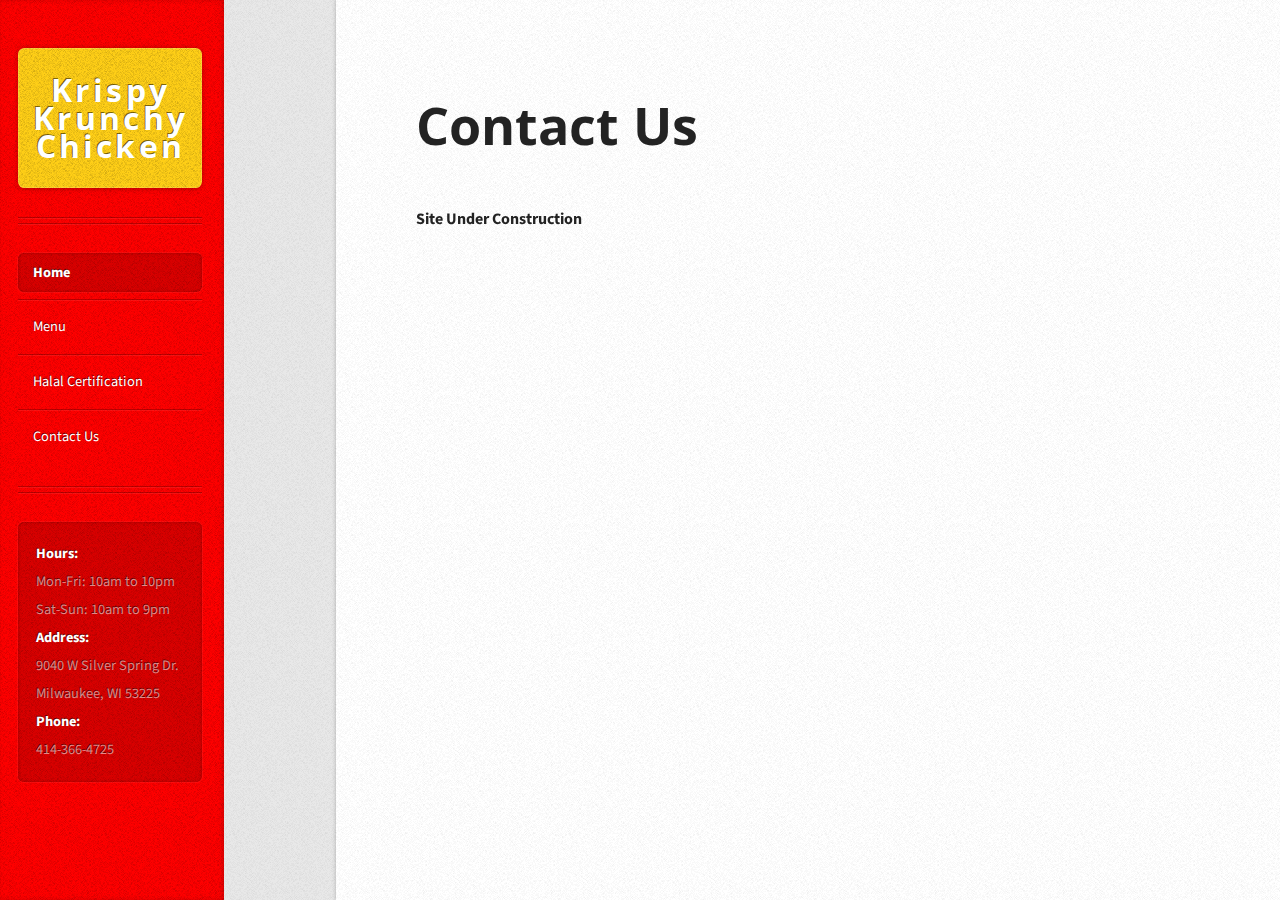
==== contact_us.html @ 3cd172ed "initial commit" ====
<!DOCTYPE HTML>
<!--
	Striped by HTML5 UP
	html5up.net | @n33co
	Free for personal and commercial use under the CCA 3.0 license (html5up.net/license)
-->
<html>
	<head>
		<title>Contact Us - Krispy Krunchy Chicken</title>
		<meta http-equiv="content-type" content="text/html; charset=utf-8" />
		<meta name="description" content="" />
		<meta name="keywords" content="" />
		<!--[if lte IE 8]><script src="css/ie/html5shiv.js"></script><![endif]-->
		<script src="js/jquery.min.js"></script>
		<script src="js/skel.min.js"></script>
		<script src="js/skel-layers.min.js"></script>
		<script src="js/init.js"></script>
		<noscript>
			<link rel="stylesheet" href="css/skel.css" />
			<link rel="stylesheet" href="css/style.css" />
			<link rel="stylesheet" href="css/style-desktop.css" />
			<link rel="stylesheet" href="css/style-wide.css" />
		</noscript>
		<!--[if lte IE 8]><link rel="stylesheet" href="css/ie/v8.css" /><![endif]-->
	</head>
	<!--
		Note: Set the body element's class to "left-sidebar" to position the sidebar on the left.
		Set it to "right-sidebar" to, you guessed it, position it on the right.
	-->
	<body class="left-sidebar">

		<!-- Wrapper -->
			<div id="wrapper">

				<!-- Content -->
					<div id="content">
						<div class="inner">
					
							<!-- Post -->
								<article class="box post post-excerpt">
									<header>
										<!--
											Note: Titles and subtitles will wrap automatically when necessary, so don't worry
											if they get too long. You can also remove the <p> entirely if you don't
											need a subtitle.
										-->
										<h2><a href="#">Contact Us</a></h2>
									</header>
									<!-- <a href="#" class="image featured"><img src="images/pic01.jpg" alt="" /></a> -->

									<p>
										<strong>Site Under Construction</strong>
								</article>
						</div>
					</div>

				<!-- Sidebar -->
					<div id="sidebar">
					
						<!-- Logo -->
							<h1 id="logo"><a href="#">Krispy Krunchy Chicken</a></h1>
					
						<!-- Nav -->
							<nav id="nav">
								<ul>
									<li class="current"><a href="index.html">Home</a></li>
									<li><a href="menu.html">Menu</a></li>
									<li><a href="halal_certification.html">Halal Certification</a></li>
									<li><a href="contact_us.html">Contact Us</a></li>
								</ul>
							</nav>
					
						<!-- Text -->
							<section class="box text-style1">
								<div class="inner">
									<p>
										<strong>Hours:</strong> <br>Mon-Fri: 10am to 10pm <br>Sat-Sun: 10am to 9pm <br>
										<strong>Address:</strong> <br>9040 W Silver Spring Dr.<br>Milwaukee, WI 53225
										<strong>Phone:</strong> <br>414-366-4725

									</p>
								</div>
							</section>

					</div>

			</div>

	</body>
</html>
---- css/skel.css ----
/* Resets (http://meyerweb.com/eric/tools/css/reset/ | v2.0 | 20110126 | License: none (public domain)) */

	html,body,div,span,applet,object,iframe,h1,h2,h3,h4,h5,h6,p,blockquote,pre,a,abbr,acronym,address,big,cite,code,del,dfn,em,img,ins,kbd,q,s,samp,small,strike,strong,sub,sup,tt,var,b,u,i,center,dl,dt,dd,ol,ul,li,fieldset,form,label,legend,table,caption,tbody,tfoot,thead,tr,th,td,article,aside,canvas,details,embed,figure,figcaption,footer,header,hgroup,menu,nav,output,ruby,section,summary,time,mark,audio,video{margin:0;padding:0;border:0;font-size:100%;font:inherit;vertical-align:baseline;}article,aside,details,figcaption,figure,footer,header,hgroup,menu,nav,section{display:block;}body{line-height:1;}ol,ul{list-style:none;}blockquote,q{quotes:none;}blockquote:before,blockquote:after,q:before,q:after{content:'';content:none;}table{border-collapse:collapse;border-spacing:0;}body{-webkit-text-size-adjust:none}

/* Box Model */

	*, *:before, *:after {
		-moz-box-sizing: border-box;
		-webkit-box-sizing: border-box;
		box-sizing: border-box;
	}

/* Container */

	.container {
		margin-left: auto;
		margin-right: auto;
		
		/* width: (containers) */
		width: 1200px;
	}

	/* Modifiers */

		/* 125% */
			.container.\31 25\25 {
				width: 100%;
				
				/* max-width: (containers * 1.25) */
				max-width: 1500px;

				/* min-width: (containers) */
				min-width: 1200px;
			}

		/* 75% */
			.container.\37 5\25 {
				
				/* width: (containers * 0.75) */
				width: 900px;

			}

		/* 50% */
			.container.\35 0\25 {
				
				/* width: (containers * 0.50) */
				width: 600px;

			}

		/* 25% */
			.container.\32 5\25 {
				
				/* width: (containers * 0.25) */
				width: 300px;

			}

/* Grid */

	.row {
		border-bottom: solid 1px transparent;
	}

	.row > * {
		float: left;
	}
	
	.row:after, .row:before {
		content: '';
		display: block;
		clear: both;
		height: 0;
	}
	
	.row.uniform > * > :first-child {
		margin-top: 0;
	}
	
	.row.uniform > * > :last-child {
		margin-bottom: 0;
	}

	/* Gutters */

		/* Normal */
		
			.row > * {
				/* padding: (gutters.horizontal) 0 0 (gutters.vertical) */
				padding: 40px 0 0 40px;
			}

			.row {
				/* margin: -(gutters.horizontal) 0 -1px -(gutters.vertical) */
				margin: -40px 0 -1px -40px;
			}
			
			.row.uniform > * {
				/* padding: (gutters.vertical) 0 0 (gutters.vertical) */
				padding: 40px 0 0 40px;
			}

			.row.uniform {
				/* margin: -(gutters.vertical) 0 -1px -(gutters.vertical) */
				margin: -40px 0 -1px -40px;
			}
			
		/* 200% */
		
			.row.\32 00\25 > * {
				/* padding: (gutters.horizontal) 0 0 (gutters.vertical) */
				padding: 80px 0 0 80px;
			}

			.row.\32 00\25 {
				/* margin: -(gutters.horizontal) 0 -1px -(gutters.vertical) */
				margin: -80px 0 -1px -80px;
			}

			.row.uniform.\32 00\25 > * {
				/* padding: (gutters.vertical) 0 0 (gutters.vertical) */
				padding: 80px 0 0 80px;
			}

			.row.uniform.\32 00\25 {
				/* margin: -(gutters.vertical) 0 -1px -(gutters.vertical) */
				margin: -80px 0 -1px -80px;
			}

		/* 150% */
		
			.row.\31 50\25 > * {
				/* padding: (gutters.horizontal) 0 0 (gutters.vertical) */
				padding: 60px 0 0 60px;
			}

			.row.\31 50\25 {
				/* margin: -(gutters.horizontal) 0 -1px -(gutters.vertical) */
				margin: -60px 0 -1px -60px;
			}

			.row.uniform.\31 50\25 > * {
				/* padding: (gutters.vertical) 0 0 (gutters.vertical) */
				padding: 60px 0 0 60px;
			}

			.row.uniform.\31 50\25 {
				/* margin: -(gutters.vertical) 0 -1px -(gutters.vertical) */
				margin: -60px 0 -1px -60px;
			}

		/* 50% */
		
			.row.\35 0\25 > * {
				/* padding: (gutters.horizontal) 0 0 (gutters.vertical) */
				padding: 20px 0 0 20px;
			}

			.row.\35 0\25 {
				/* margin: -(gutters.horizontal) 0 -1px -(gutters.vertical) */
				margin: -20px 0 -1px -20px;
			}

			.row.uniform.\35 0\25 > * {
				/* padding: (gutters.vertical) 0 0 (gutters.vertical) */
				padding: 20px 0 0 20px;
			}

			.row.uniform.\35 0\25 {
				/* margin: -(gutters.vertical) 0 -1px -(gutters.vertical) */
				margin: -20px 0 -1px -20px;
			}

		/* 25% */
		
			.row.\32 5\25 > * {
				/* padding: (gutters.horizontal) 0 0 (gutters.vertical) */
				padding: 10px 0 0 10px;
			}

			.row.\32 5\25 {
				/* margin: -(gutters.horizontal) 0 -1px -(gutters.vertical) */
				margin: -10px 0 -1px -10px;
			}

			.row.uniform.\32 5\25 > * {
				/* padding: (gutters.vertical) 0 0 (gutters.vertical) */
				padding: 10px 0 0 10px;
			}

			.row.uniform.\32 5\25 {
				/* margin: -(gutters.vertical) 0 -1px -(gutters.vertical) */
				margin: -10px 0 -1px -10px;
			}

		/* 0% */
		
			.row.\30 \25 > * {
				padding: 0;
			}

			.row.\30 \25 {
				margin: 0 0 -1px 0;
			}

	/* Cells */

		.\31 2u, .\31 2u\24, .\31 2u\28 1\29, .\31 2u\24\28 1\29 { width: 100%; clear: none; }
		.\31 1u, .\31 1u\24, .\31 1u\28 1\29, .\31 1u\24\28 1\29 { width: 91.6666666667%; clear: none; }
		.\31 0u, .\31 0u\24, .\31 0u\28 1\29, .\31 0u\24\28 1\29 { width: 83.3333333333%; clear: none; }
		.\39 u, .\39 u\24, .\39 u\28 1\29, .\39 u\24\28 1\29 { width: 75%; clear: none; }
		.\38 u, .\38 u\24, .\38 u\28 1\29, .\38 u\24\28 1\29 { width: 66.6666666667%; clear: none; }
		.\37 u, .\37 u\24, .\37 u\28 1\29, .\37 u\24\28 1\29 { width: 58.3333333333%; clear: none; }
		.\36 u, .\36 u\24, .\36 u\28 1\29, .\36 u\24\28 1\29 { width: 50%; clear: none; }
		.\35 u, .\35 u\24, .\35 u\28 1\29, .\35 u\24\28 1\29 { width: 41.6666666667%; clear: none; }
		.\34 u, .\34 u\24, .\34 u\28 1\29, .\34 u\24\28 1\29 { width: 33.3333333333%; clear: none; }
		.\33 u, .\33 u\24, .\33 u\28 1\29, .\33 u\24\28 1\29 { width: 25%; clear: none; }
		.\32 u, .\32 u\24, .\32 u\28 1\29, .\32 u\24\28 1\29 { width: 16.6666666667%; clear: none; }
		.\31 u, .\31 u\24, .\31 u\28 1\29, .\31 u\24\28 1\29 { width: 8.3333333333%; clear: none; }

		.\31 2u\24 + *, .\31 2u\24\28 1\29 + *,
		.\31 1u\24 + *, .\31 1u\24\28 1\29 + *,
		.\31 0u\24 + *, .\31 0u\24\28 1\29 + *,
		.\39 u\24 + *, .\39 u\24\28 1\29 + *,
		.\38 u\24 + *, .\38 u\24\28 1\29 + *,
		.\37 u\24 + *, .\37 u\24\28 1\29 + *,
		.\36 u\24 + *, .\36 u\24\28 1\29 + *,
		.\35 u\24 + *, .\35 u\24\28 1\29 + *,
		.\34 u\24 + *, .\34 u\24\28 1\29 + *,
		.\33 u\24 + *, .\33 u\24\28 1\29 + *,
		.\32 u\24 + *, .\32 u\24\28 1\29 + *,
		.\31 u\24  + *,  .\31 u\24\28 1\29 + * {
			clear: left;
		}
			
		.\-11u { margin-left: 91.6666666667% }
		.\-10u { margin-left: 83.3333333333% }
		.\-9u { margin-left: 75% }
		.\-8u { margin-left: 66.6666666667% }
		.\-7u { margin-left: 58.3333333333% }
		.\-6u { margin-left: 50% }
		.\-5u { margin-left: 41.6666666667% }
		.\-4u { margin-left: 33.3333333333% }
		.\-3u { margin-left: 25% }
		.\-2u { margin-left: 16.6666666667% }
		.\-1u { margin-left: 8.3333333333% }
---- css/style.css ----
@charset 'UTF-8';
@import url("font-awesome.min.css");
@import url("http://fonts.googleapis.com/css?family=Source+Sans+Pro:400,400italic,700|Open+Sans+Condensed:300,700");

/*
	Striped by HTML5 UP
	html5up.net | @n33co
	Free for personal and commercial use under the CCA 3.0 license (html5up.net/license)
*/

/*********************************************************************************/
/* Basic                                                                         */
/*********************************************************************************/

	body
	{
		background-color: #e8e8e8;
		background-image: url('images/bg02.png');
	}

		body.is-loading * {
			-moz-transition: none !important;
			-webkit-transition: none !important;
			-o-transition: none !important;
			-ms-transition: none !important;
			transition: none !important;
			-moz-animation: none !important;
			-webkit-animation: none !important;
			-o-animation: none !important;
			-ms-animation: none !important;
			animation: none !important;
		}

	body,input,textarea,select
	{
		font-family: 'Source Sans Pro', sans-serif;
		font-weight: 400;
		color: #565656;
	}

	a
	{
		color: #c94663;
	}

	strong, b
	{
		font-weight: 700;
		color: #232323;
	}

	h2,h3,h4,h5,h6
	{
		font-family: 'Open Sans Condensed', sans-serif;
		font-weight: 700;
		color: #232323;
	}

	h2 a, h4 a, h5 a, h6 a
	{
		text-decoration: none;
		color: inherit;
	}
	
	blockquote
	{
		border-left: solid 5px #ddd;
		padding: 1em 0 1em 2em;
		font-style: italic;
	}
	
	em, i
	{
		font-style: italic;
	}
	
	hr
	{
		border: 0;
		border-top: solid 1px #ddd;
		padding: 1.5em 0 0 0;
		margin: 1.75em 0 0 0;
	}
	
	sub
	{
		position: relative;
		top: 0.5em;
		font-size: 0.8em;
	}
	
	sup
	{
		position: relative;
		top: -0.5em;
		font-size: 0.8em;
	}

	br.clear
	{
		clear: both;
	}
	
	p, ul, ol, dl, table
	{
		margin-bottom: 1em;
	}
	
	/* Table */
	
		table
		{
			width: 100%;
		}
		
		table.default
		{
		}
		
			table.default tbody tr:nth-child(2n+2)
			{
				background: #f4f4f4;
			}
			
			table.default td
			{
				padding: 0.5em 1em 0.5em 1em;
			}
			
			table.default th
			{
				text-align: left;
				font-weight: 700;
				padding: 0.75em 1em 0.75em 1em;
			}
		
			table.default thead
			{
				border-bottom: solid 1px #ddd;
			}
			
			table.default tfoot
			{
				border-top: solid 1px #ddd;
				background: #eee;
			}
			
			table.default tbody
			{
			}

	/* Form */
		
		form
		{
		}
		
			form label
			{
				font-family: 'Open Sans Condensed', sans-serif;
				font-weight: 700;
				color: #232323;
				margin: 0 0 0.75em 0;
			}
		
			form input[type="text"],
			form input[type="email"],
			form input[type="password"],			
			form select,
			form textarea
			{
				display: block;
				border-radius: 0.4em;
				-webkit-appearance: none;
				border: solid 1px #ddd;
				padding: 0.5em 0.75em;
				width: 100%;
				line-height: 1.25em;
			}

			form input[type="text"]:focus,
			form input[type="email"]:focus,
			form input[type="password"]:focus,
			form select:focus,
			form textarea:focus
			{
				box-shadow: 0px 0px 2px 2px #c94663;
			}

			form ::-webkit-input-placeholder
			{
				color: #aaa;
			}

			form :-moz-placeholder
			{
				color: #aaa;
			}

			form ::-moz-placeholder
			{
				color: #aaa;
			}

			form :-ms-input-placeholder
			{
				color: #aaa;
			}
		
	/* Section/Article */
	
		header
		{
			margin: 0 0 2em 0;
		}

			header > p
			{
				font-family: 'Open Sans Condensed', sans-serif;
				font-weight: 300;
				display: block;
				margin-top: 1em;
				color: #999;
			}

		section,
		article
		{
			margin-bottom: 3em;
		}
		
			section > :last-child,
			article > :last-child
			{
				margin-bottom: 0;
			}

			section > .inner > :last-child,
			article > .inner > :last-child
			{
				margin-bottom: 0;
			}

			section:last-child,
			article:last-child
			{
				margin-bottom: 0;
			}

	/* Image */

		.image
		{
			display: inline-block;
		}
		
			.image img
			{
				display: block;
				width: 100%;
			}

			.image.fit
			{
				display: block;
				width: 100%;
			}
			
			.image.featured
			{
				display: block;
				width: 100%;
				margin: 0 0 2em 0;
			}
			
			.image.left
			{
				float: left;
				margin: 0 2em 2em 0;
			}
			
			.image.centered
			{
				display: block;
				margin: 0 0 2em 0;
			}

				.image.centered img
				{
					margin: 0 auto;
					width: auto;
				}
	
	/* Button */

		input[type="button"],
		input[type="submit"],
		input[type="reset"],
		.button
		{
			cursor: pointer;
			background-color: #000000;
			background-image: url('images/bg01.png');
			border-radius: 0.4em;
			text-align: center;
			box-shadow: inset 0px 0px 0px 1px rgba(255,255,255,0.15);
			color: #fff;
			font-family: 'Open Sans Condensed', sans-serif;
			font-weight: 700;
			text-decoration: none;
			-moz-transition: background-color .25s ease-in-out, color .25s ease-in-out;
			-webkit-transition: background-color .25s ease-in-out, color .25s ease-in-out;
			-o-transition: background-color .25s ease-in-out, color .25s ease-in-out;
			-ms-transition: background-color .25s ease-in-out, color .25s ease-in-out;
			transition: background-color .25s ease-in-out, color .25s ease-in-out;
			text-shadow: -1px -1px 0px rgba(0,0,0,0.5);
		}

			input[type="button"]:disabled,
			input[type="submit"]:disabled,
			input[type="reset"]:disabled,
			input[type="button"].disabled,
			input[type="submit"].disabled,
			input[type="reset"].disabled,
			.button.disabled
			{
				opacity: 0.35;
				cursor: default;
			}

			input[type="button"]:hover,
			input[type="submit"]:hover,
			input[type="reset"]:hover,
			.button:hover
			{
				background-color: #d95673;
			}
			
			input[type="button"]:active,
			input[type="submit"]:active,
			input[type="reset"]:active,
			.button:active
			{
				background-color: #b93653;
			}
		
			input[type="button"].alt,
			input[type="submit"].alt,
			input[type="reset"].alt,
			.button.alt
			{
				background-color: #364050;
			}

				input[type="button"].alt:hover,
				input[type="submit"].alt:hover,
				input[type="reset"].alt:hover,
				.button.alt:hover
				{
					background-color: #465060;
				}
				
				input[type="button"].alt:active,
				input[type="submit"].alt:active,
				input[type="reset"].alt:active,
				.button.alt:active
				{
					background-color: #263040;
				}
	
	/* List */
	
		ul.default
		{
			list-style: disc;
			padding-left: 1em;
		}
		
			ul.default li
			{
				padding-left: 0.5em;
			}
		
		ol.default
		{
			list-style: decimal;
			padding-left: 1.25em;
		}

			ol.default li
			{
				padding-left: 0.25em;
			}

	/* Pagination */

		.pagination
		{
		}
		
			.pagination .pages
			{
				display: inline-block;
				font-family: 'Open Sans Condensed', sans-serif;
				font-weight: 700;
			}
			
				.pagination .pages span
				{
					display: inline-block;
					width: 1.5em;
					text-align: center;
					margin: 0 0.4em 0 0;
				}
		
				.pagination .pages a
				{
					cursor: pointer;
					display: inline-block;
					text-align: center;
					text-decoration: none;
					color: inherit;
					background-color: #e8e8e8;
					background-image: url('images/bg02.png');
					color: #565656;
					margin: 0 0.4em 0 0;
					border-radius: 0.4em;
					-moz-transition: background-color .25s ease-in-out;
					-webkit-transition: background-color .25s ease-in-out;
					-o-transition: background-color .25s ease-in-out;
					-ms-transition: background-color .25s ease-in-out;
					transition: background-color .25s ease-in-out;
					box-shadow: inset 0 0.075em 0.25em 0 rgba(0,0,0,0.1);
				}
			
				.pagination .pages a:hover
				{
					background-color: #dadada;
				}

				.pagination .pages a.active
				{
					background-color: #364050;
					color: #fff;
					box-shadow: none;
					text-shadow: -1px -1px 0px rgba(0,0,0,0.5);
				}

	/* Box */

		.box
		{
		}

			.box.calendar
			{
			}

				.box.calendar .inner
				{
					position: relative;
					background-color: #272E39;
					background-color: rgba(0,0,0,0.15);
					border-radius: 0.4em;
					padding: 0.75em 0.5em 0.75em 0.5em;
					box-shadow: 0 0 0 1px rgba(255,255,255,0.05), inset 0 0 0.25em 0 rgba(0,0,0,0.25);
				}
				
				.box.calendar caption
				{
					font-weight: 700;
					color: #fff;
					margin: 0 0 0.25em 0;
				}

				.box.calendar table
				{
					margin: 0 auto;
				}

				.box.calendar tr
				{
				}

				.box.calendar td,
				.box.calendar th
				{
					cursor: default;
					padding: 0.35em 0 0.35em 0;
					border-top: solid 1px rgba(0,0,0,0.25);
					box-shadow: inset 0px 1px 0px 0px rgba(255,255,255,0.075);
				}

				.box.calendar th
				{
					font-weight: 700;
					color: #fff;
				}
				
				.box.calendar td a,
				.box.calendar td span
				{
					display: block;
					margin: 0 auto;
					width: 1.5em;
					height: 1.5em;
					text-align: center;
					line-height: 1.4em;
					border-radius: 0.4em;
					-moz-transition: background-color .25s ease-in-out;
					-webkit-transition: background-color .25s ease-in-out;
					-o-transition: background-color .25s ease-in-out;
					-ms-transition: background-color .25s ease-in-out;
					transition: background-color .25s ease-in-out;
					text-decoration: none;
				}

				.box.calendar td a
				{
					color: #fff;
					font-weight: 700;
				}

				.box.calendar td a:hover
				{
					background-color: rgba(200,225,255,0.1);
					color: #fff;
				}
				
				.box.calendar td.today a
				{
					background-color: #c94663;
					background-image: url('images/bg01.png');
					box-shadow: inset 0px 0px 0px 1px rgba(255,255,255,0.15), 0 0.025em 0.15em 0em rgba(0,0,0,0.25);
					color: #fff !important;
				}
				
			.box.post
			{
				position: relative;
			}
			
				.box.post .info
				{
				}
				
					.box.post .info .stats
					{
						margin: 0;
						cursor: default;
					}
					
					.box.post .info .stats a
					{
						font-size: 0.8em;
						text-decoration: none;
						color: #232323;
						font-weight: 700;
						line-height: 1em;
					}
			
			.box.recent-posts,
			.box.recent-comments
			{
			}

				.box.recent-posts li,
				.box.recent-comments li
				{
					border-top: solid 1px rgba(0,0,0,0.25);
					box-shadow: inset 0px 1px 0px 0px rgba(255,255,255,0.075);
					padding: 0.5em 0 0.5em 0;
				}

				.box.recent-posts li:first-child,
				.box.recent-comments li:first-child
				{
					border-top: 0;
					box-shadow: none;
					padding-top: 0;
				}

				.box.recent-posts li:last-child,
				.box.recent-comments li:last-child
				{
					padding-bottom: 0;
				}

			.box.search
			{
			}

				.box.search form
				{
					position: relative;
				}
			
					.box.search form input
					{
						position: relative;
						padding-right: 34px;
					}
					
					.box.search form:before
					{
						display:inline-block;
						font-family: FontAwesome;
						font-size: 18px;
						text-decoration: none;
						font-style: normal;
						font-weight: normal;
						-webkit-font-smoothing:antialiased;
						-moz-osx-font-smoothing:grayscale;
						content: '\f002';
						
						filter:progid:DXImageTransform.Microsoft.BasicImage(rotation=0, mirror=1);
						-webkit-transform:scale(-1, 1);
						-moz-transform:scale(-1, 1);
						-ms-transform:scale(-1, 1);
						-o-transform:scale(-1, 1);
						transform:scale(-1, 1);
						
						position: absolute;
						right: 0.5em;
						top: 0.25em;
						z-index: 1;
						text-shadow: none;
						color: #c8ccce;
					}

			.box.text-style1
			{
			}

				.box.text-style1 .inner
				{
					position: relative;
					background-color: #272E39;
					background-color: rgba(0,0,0,0.15);
					border-radius: 0.4em;
					padding: 1.25em;
					box-shadow: 0 0 0 1px rgba(255,255,255,0.05), inset 0 0 0.25em 0 rgba(0,0,0,0.25);
				}	

/*********************************************************************************/
/* Icons                                                                         */
/*********************************************************************************/

	.icon {
		position: relative;
		text-decoration: none;
	}

		.icon:before {
			-moz-osx-font-smoothing: grayscale;
			-webkit-font-smoothing: antialiased;
			font-family: FontAwesome;
			font-style: normal;
			font-weight: normal;
			text-transform: none !important;
		}

		.icon > .label {
			display: none;
		}

/*********************************************************************************/
/* Wrapper                                                                       */
/*********************************************************************************/

	#wrapper
	{
		position: relative;
	}

/*********************************************************************************/
/* Nav                                                                           */
/*********************************************************************************/

	#nav
	{
	}

		#nav > ul > li > ul
		{
			display: none;
		}

		#nav ul
		{
			margin: 0;
		}

		#nav li
		{
			border-top: solid 1px rgba(0,0,0,0.25);
			box-shadow: inset 0px 1px 0px 0px rgba(255,255,255,0.075);
			padding: 0.5em 0 0.5em 0;
		}
		
		#nav li:first-child
		{
			border: 0;
			box-shadow: none;
			padding-top: 0;
		}

		#nav li:last-child
		{
			padding-bottom: 0;
		}

		#nav li a
		{
			display: block;
			padding: 0.4em 1em 0.4em 1em;
			text-decoration: none;
			border-radius: 0.4em;
			outline: 0;
			-moz-transition: background-color .25s ease-in-out, color .25s ease-in-out;
			-webkit-transition: background-color .25s ease-in-out, color .25s ease-in-out;
			-o-transition: background-color .25s ease-in-out, color .25s ease-in-out;
			-ms-transition: background-color .25s ease-in-out, color .25s ease-in-out;
			transition: background-color .25s ease-in-out, color .25s ease-in-out;
		}

		#nav li.current a
		{
			background-color: #272E39 !important;
			background-color: rgba(0,0,0,0.15) !important;
			box-shadow: 0 0 0 1px rgba(255,255,255,0.05), inset 0 0 0.25em 0 rgba(0,0,0,0.25);
			font-weight: 700;
			color: #fff;
		}

		#nav li:hover a
		{
			background-color: rgba(255,255,255,0.1);
			color: #fff;
		}

/*********************************************************************************/
/* Sidebar                                                                       */
/*********************************************************************************/

	#sidebar
	{
		color: #aaa;
		color: rgba(255,255,255,0.55);
		text-shadow: -1px -1px 0px rgba(0,0,0,0.5);
	}

		#sidebar form input,
		#sidebar form select,
		#sidebar form textarea
		{
			border: 0;
		}

		#sidebar section,
		#sidebar nav
		{
			position: relative;
		}

			#sidebar section:before,
			#sidebar nav:before
			{
				content: '';
				border-top: solid 1px;
				border-bottom: solid 1px;
				border-color: #171E29;
				border-color: rgba(0,0,0,0.25);
				box-shadow: inset 0px 1px 0px 0px rgba(255,255,255,0.075), 0px 1px 0px 0px rgba(255,255,255,0.075);
				display: block;
			}
	
		#sidebar strong, #sidebar b
		{
			color: #fff;
		}
	
		#sidebar a
		{
			color: #fff;
		}
		
		#sidebar h2,
		#sidebar h3,
		#sidebar h4,
		#sidebar h5,
		#sidebar h6
		{
			color: #fff;
		}

		#sidebar header
		{
			margin: 0 0 1.25em 0;
		}
	
		#sidebar section,
		#sidebar nav
		{
			margin: 2em 0 0 0;
			font-size: 0.9em;
		}
		
			#sidebar section:before,
			#sidebar nav:before
			{
				height: 0.5em;
				margin: 0 0 2em 0;
			}
		
/*********************************************************************************/
/* Content                                                                       */
/*********************************************************************************/
		
	#content
	{
		position: relative;
		background-color: #fff;
		background-image: url('images/bg02.png');
	}
	
		#content > .inner
		{
			position: relative;
			z-index: 1;
		}

/*********************************************************************************/
/* Copyright                                                                     */
/*********************************************************************************/

	#copyright
	{
	}

		#copyright p
		{
			opacity: 0.75;
		}

		#copyright a
		{
			color: inherit !important;
		}

		#copyright:before
		{
			content: '';
			border-top: solid 1px;
			border-bottom: solid 1px;
			border-color: #171E29;
			border-color: rgba(0,0,0,0.25);
			box-shadow: inset 0px 1px 0px 0px rgba(255,255,255,0.075), 0px 1px 0px 0px rgba(255,255,255,0.075);
			display: block;
		}
		
/*********************************************************************************/
/* Mobile UI                                                                     */
/*********************************************************************************/

	#titleBar
	{
		background: #364050 url('images/bg01.png');
	}

	#titleBar .title
	{
		display: block;
		color: #fff;
		line-height: 44px;
		font-size: 1.25em;
		font-family: 'Open Sans Condensed', sans-serif;
		font-weight: 700;
		letter-spacing: 0.1em;
		text-shadow: -1px -1px 0px rgba(0,0,0,0.5);
		box-shadow: 0px 1px 4px 0px rgba(0,0,0,0.25);
		text-align: center;
	}

	#titleBar .toggle
	{
		width: 80px;
		height: 60px;
		position: absolute;
		left: 0;
		top: 0;
	}

		#titleBar .toggle:before
		{
			font-family: FontAwesome;
			text-decoration: none;
			font-style: normal;
			font-weight: normal;
			-webkit-font-smoothing:antialiased;
			-moz-osx-font-smoothing:grayscale;

			content: '\f0c9';
			display: block;
			position: absolute;
			left: 7px;
			top: 7px;
			font-size: 14px;
			width: 50px;
			height: 30px;
			line-height: 30px;
			background: #c94663 url('images/bg01.png');
			border-radius: 5px;
			color: #fff;
			text-align: center;
			box-shadow: inset 0px 0px 0px 1px rgba(255,255,255,0.15), 0 0.025em 0.15em 0em rgba(0,0,0,0.25);
			text-shadow: -1px -1px 0px rgba(0,0,0,0.5);
		}

		#titleBar .toggle:active
		{
		}

			#titleBar .toggle:active:before
			{
				background-color: #d95673;
			}

	#sidePanel
	{
		background: #364050 url('images/bg01.png');
	}
---- css/style-desktop.css ----
/*
	Striped by HTML5 UP
	html5up.net | @n33co
	Free for personal and commercial use under the CCA 3.0 license (html5up.net/license)
*/

/*********************************************************************************/
/* Basic                                                                         */
/*********************************************************************************/

	body
	{
		height: 100%;
	}
	
	body,input,textarea,select
	{
		line-height: 1.75em;
	}

	h2
	{
		font-size: 1.2em;
	}

	h3, h4, h5, h6
	{
		font-size: 1em;
	}

	/* Button */

		input[type="button"],
		input[type="submit"],
		input[type="reset"],
		.button
		{
			display: inline-block;
			padding: 0.5em 2em 0.5em 2em;
		}
		
			input[type="button"].small,
			input[type="submit"].small,
			input[type="reset"].small,
			.button.small
			{
				font-size: 0.85em;
				padding: 0.35em 1.5em 0.35em 1.5em;
			}
		
			input[type="button"].big,
			input[type="submit"].big,
			input[type="reset"].big,
			.button.big
			{
				font-size: 1.25em;
				padding: 0.75em 2em 0.75em 2em;
			}
		
			input[type="button"].huge,
			input[type="submit"].huge,
			input[type="reset"].huge,
			.button.huge
			{
				font-size: 1.5em;
				padding: 0.75em 2em 0.75em 2em;
			}

	/* Pagination */

		.pagination
		{
			padding: 3em 0 0 0;
		}

			.pagination .pages
			{
			}

			.pagination .previous
			{
				margin-right: 0.6em;
			}

			.pagination .next
			{
				margin-left: 0.2em;
			}

			.pagination .pages a
			{
				width: 2.75em;
				height: 2.75em;
				line-height: 2.75em;
			}
			
			.pagination .button
			{
				height: 2.75em;
				padding-top: 0;
				padding-bottom: 0;
				line-height: 2.75em;
			}

	/* Box */

		.box
		{
		}

			.box.post
			{
			}

				.box.post .info
				{
				}

					.box.post .info .stats
					{
					}
					
						.box.post .info .stats li a
						{
							border-radius: 0.4em;
							opacity: 0.5;
							-moz-transition: opacity .25s ease-in-out, background-color .25s ease-in-out;
							-webkit-transition: opacity .25s ease-in-out, background-color .25s ease-in-out;
							-o-transition: opacity .25s ease-in-out, background-color .25s ease-in-out;
							-ms-transition: opacity .25s ease-in-out, background-color .25s ease-in-out;
							transition: opacity .25s ease-in-out, background-color .25s ease-in-out;
						}

							.box.post .info .stats li:hover a
							{
								background-color: #f4f4f4;
								opacity: 1.0;
							}
		
/*********************************************************************************/
/* Logo                                                                          */
/*********************************************************************************/

	#logo
	{
		font-family: 'Open Sans Condensed', sans-serif;
		font-weight: 700;
		font-size: 2em;
		letter-spacing: 0.1em;
	}
	
		#logo a
		{
			display: block;
			background-color: #ffcf17;
			background-image: url('images/bg01.png');
			padding: 0.875em 0.25em;
			border-radius: 0.2em;
			text-align: center;
			box-shadow: inset 0px 0px 0px 1px rgba(255,255,255,0.15), 0 0.025em 0.15em 0em rgba(0,0,0,0.25);
			text-decoration: none;
			color: #fff;
		}

/*********************************************************************************/
/* Content                                                                       */
/*********************************************************************************/
		
	#content
	{
		box-shadow: 0 0 0.25em 0em rgba(0,0,0,0.25);
	}

		#content > .inner
		{
			/*
				This sets an upper limit on your page content to prevent it
				from looking insane on really wide displays. It's currently set
				to the width of the sample post images, but you can change it to
				whatever you like (or remove it entirely).
			*/
			max-width: 1038px;
			padding-bottom: 2em;
		}

/*********************************************************************************/
/* Sidebar                                                                       */
/*********************************************************************************/
		
	#sidebar
	{
		position: absolute;
		top: 0;
		padding: 3em 1.35em 1em 1.15em;
		width: 14em; /* = whatever you want */
		background: #ff0000 url('images/bg01.png');
		box-shadow: inset -0.1em 0em 0.35em 0em rgba(0,0,0,0.15);
	}

		body.left-sidebar #sidebar
		{
			left: 0;
		}
	
		body.right-sidebar #sidebar
		{
			right: 0;
		}

/*********************************************************************************/
/* Copyright                                                                     */
/*********************************************************************************/

	#copyright
	{
		margin: 2em 0 0 0;
		text-align: center;
	}

		#copyright p
		{
			font-size: 0.8em;
			line-height: 2em;
		}
	
		#copyright:before
		{
			height: 0.5em;
			margin: 0 0 2em 0;
		}
---- css/style-wide.css ----
/*
	Striped by HTML5 UP
	html5up.net | @n33co
	Free for personal and commercial use under the CCA 3.0 license (html5up.net/license)
*/

/*********************************************************************************/
/* Basic                                                                         */
/*********************************************************************************/

	body
	{
		min-width: 1200px;
	}
	
	body,input,textarea,select
	{
		font-size: 12pt;
	}

	/* Box */

		.box
		{
		}

			.box.post
			{
			}
			
				.box.post h2
				{
					font-size: 3.25em;
					line-height: 1.25em;
				}

				.box.post header
				{
					padding: 2.75em 0 0 0;
					margin: 0 0 3em 0;
				}

					.box.post header > p
					{
						font-size: 2.25em;
						line-height: 1.5em;
						position: relative;
						top: -0.65em;
						margin-bottom: -0.65em;
					}

				.box.post .info
				{
					position: absolute;
					width: 5.5em;
					overflow: hidden;
					background-color: #fff;
					background-image: url('images/bg02.png');
					left: -10.5em;
					top: 0;
					padding: 1.5em 1em 1.5em 1em;
					border-top-left-radius: 0.4em;
					border-bottom-left-radius: 0.4em;
					box-shadow: 0.25em 0 0 0 #fbfbfb, 0 0 0.25em 0em rgba(0,0,0,0.25);
				}

					.box.post .info .date
					{
						position: relative;
						z-index: 1;
						font-family: 'Open Sans Condensed', sans-serif;
						font-weight: 400;
						text-align: center;
						display: block;
						font-size: 1.5em;
						color: #999;
						border-bottom: solid 1px #ddd;
						padding: 0 0 1em 0;
						margin: 0 0 0.75em 0;
					}

						.box.post .info .date .year,
						.box.post .info .date .month span
						{
							display: none;
						}
					
						.box.post .info .date .day
						{
							display: block;
							margin: 0.25em 0 0 0;
							font-size: 1.5em;
							font-weight: 700;
							color: #1b252a;
						}
				
					.box.post .info .stats
					{
						position: relative;
						z-index: 1;
					}
					
						.box.post .info .stats li
						{
							margin: 1.25em 0 0 0;
						}
						
						.box.post .info .stats li a
						{
							position: relative;
							display: block;
							text-align: right;
							padding: 0 0.5em 0 0.5em;
						}
						
							.box.post .info .stats li a:before
							{
								position: absolute;
								left: 0;
								top: 50%;
								margin-top: -0.5em;
								font-size: 16px;
								width: 1.5em;
								text-align: center;
								opacity: 0.35;
							}

/*********************************************************************************/
/* Content                                                                       */
/*********************************************************************************/
		
	#content
	{
		padding: 3em 5em 8em 5em;
	}

		body.left-sidebar #content
		{
			margin-left: 21em; /* = sidebar width + 7 */
		}
		
		body.right-sidebar #content
		{
			margin-right: 14em; /* = sidebar width */
			margin-left: 7em;
		}
---- css/ie/v8.css ----
/*
	Striped by HTML5 UP
	html5up.net | @n33co
	Free for personal and commercial use under the CCA 3.0 license (html5up.net/license)
*/

/*********************************************************************************/
/* Basic                                                                         */
/*********************************************************************************/

	form input[type="text"],
	form input[type="email"],
	form input[type="password"],			
	form select,
	form textarea,
	input[type="button"],
	input[type="submit"],
	input[type="reset"],
	.button,
	.pagination .pages a,
	.box.calendar td a,
	.box.calendar td span,
	.box.text-style1 .inner,
	#nav li a,
	.box.post .info .stats li a,
	#logo
	{
		position: relative;
		box-shadow: none !important;
		-ms-behavior: url('css/ie/PIE.htc');
	}
	
	.box.post .info {
		box-shadow: none !important;
		-ms-behavior: url('css/ie/PIE.htc');
	}
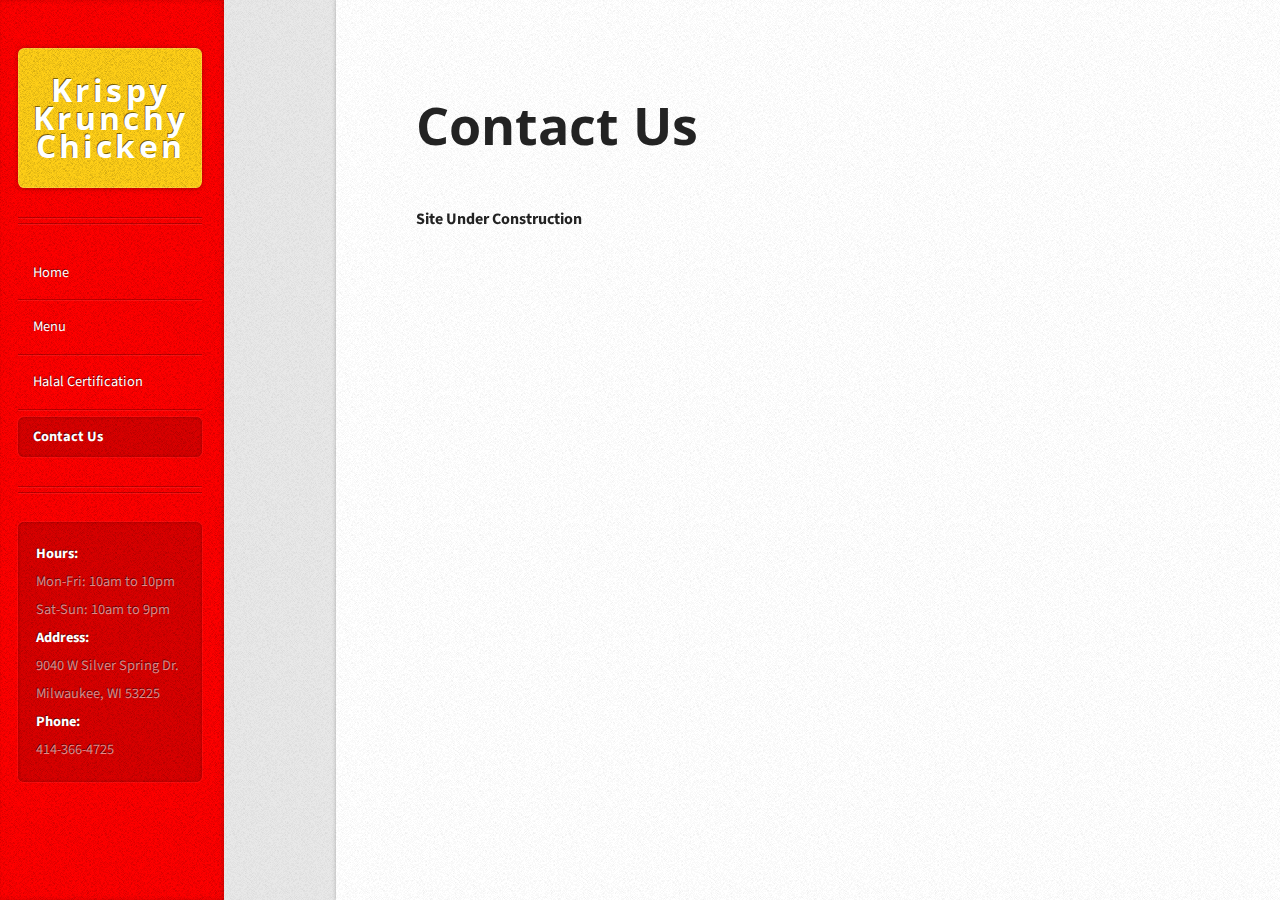
==== commit ff87c458: "sidebar menus highlight properly" ====
--- a/contact_us.html
+++ b/contact_us.html
@@ -6,6 +6,16 @@
 -->
 <html>
 	<head>
+		<script>
+  (function(i,s,o,g,r,a,m){i['GoogleAnalyticsObject']=r;i[r]=i[r]||function(){
+  (i[r].q=i[r].q||[]).push(arguments)},i[r].l=1*new Date();a=s.createElement(o),
+  m=s.getElementsByTagName(o)[0];a.async=1;a.src=g;m.parentNode.insertBefore(a,m)
+  })(window,document,'script','//www.google-analytics.com/analytics.js','ga');
+
+  ga('create', 'UA-57742118-1', 'auto');
+  ga('send', 'pageview');
+
+</script>
 		<title>Contact Us - Krispy Krunchy Chicken</title>
 		<meta http-equiv="content-type" content="text/html; charset=utf-8" />
 		<meta name="description" content="" />
@@ -58,15 +68,15 @@
 					<div id="sidebar">
 					
 						<!-- Logo -->
-							<h1 id="logo"><a href="#">Krispy Krunchy Chicken</a></h1>
+							<h1 id="logo"><a href="index.html">Krispy Krunchy Chicken</a></h1>
 					
 						<!-- Nav -->
 							<nav id="nav">
 								<ul>
-									<li class="current"><a href="index.html">Home</a></li>
+									<li><a href="index.html">Home</a></li>
 									<li><a href="menu.html">Menu</a></li>
 									<li><a href="halal_certification.html">Halal Certification</a></li>
-									<li><a href="contact_us.html">Contact Us</a></li>
+									<li class="current"><a href="contact_us.html">Contact Us</a></li>
 								</ul>
 							</nav>
 					
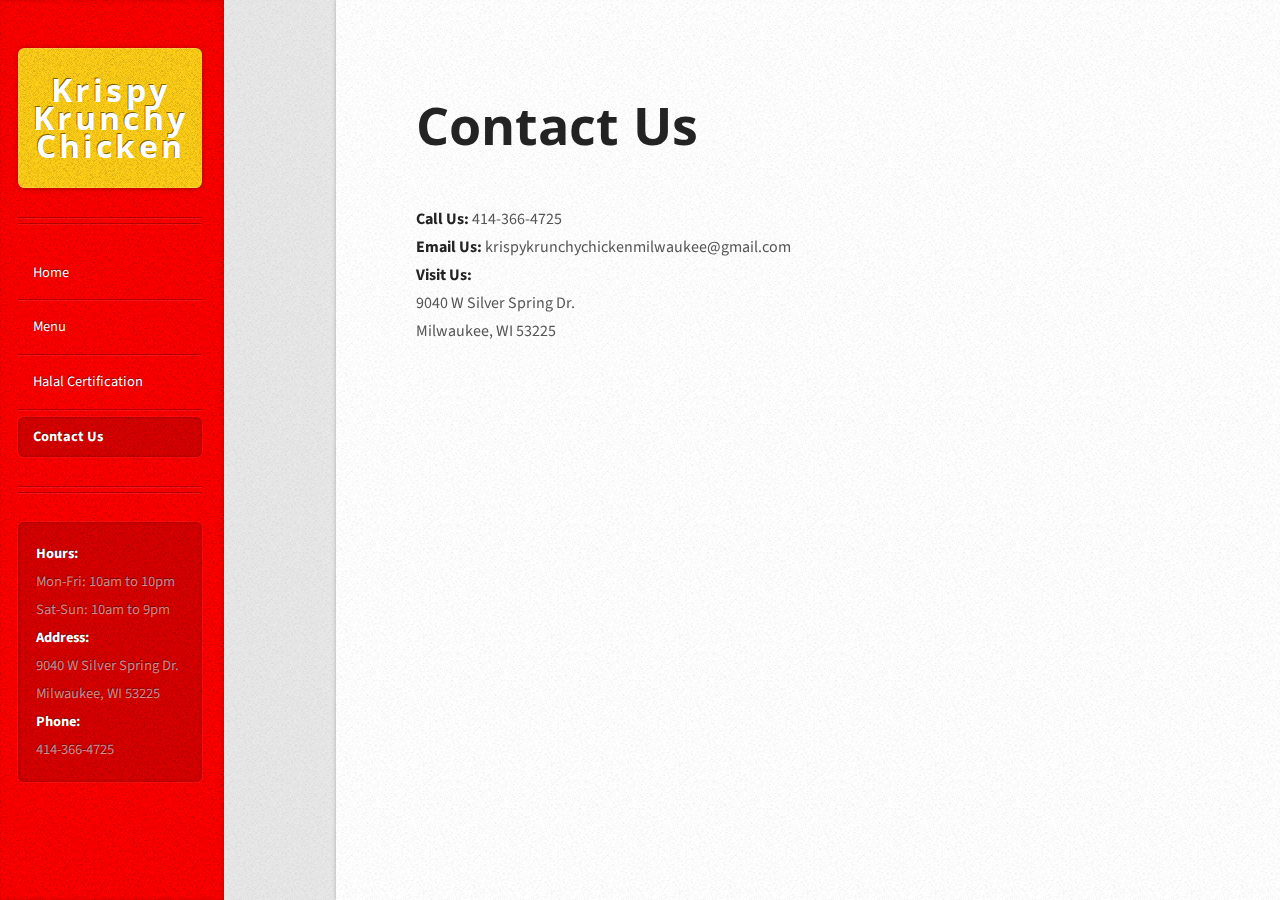
==== commit 826f89e1: "updated contact page" ====
--- a/contact_us.html
+++ b/contact_us.html
@@ -59,7 +59,11 @@
 									<!-- <a href="#" class="image featured"><img src="images/pic01.jpg" alt="" /></a> -->
 
 									<p>
-										<strong>Site Under Construction</strong>
+										<strong>Call Us:</strong> 414-366-4725 <br>
+										<strong>Email Us:</strong> krispykrunchychickenmilwaukee@gmail.com <br>
+										<strong>Visit Us:</strong> <br>9040 W Silver Spring Dr.<br> Milwaukee, WI 53225 <br> <br>
+<iframe src="https://www.google.com/maps/embed?pb=!1m14!1m8!1m3!1d2912.2684274144767!2d-88.025397!3d43.119887!3m2!1i1024!2i768!4f13.1!3m3!1m2!1s0x880502d8be75e6cb%3A0x3f9bd88a233ea9f7!2s9040+W+Silver+Spring+Dr%2C+Milwaukee%2C+WI+53225!5e0!3m2!1sen!2sus!4v1418791089419" width="400" height="300" frameborder="0" style="border:0"></iframe>
+
 								</article>
 						</div>
 					</div>
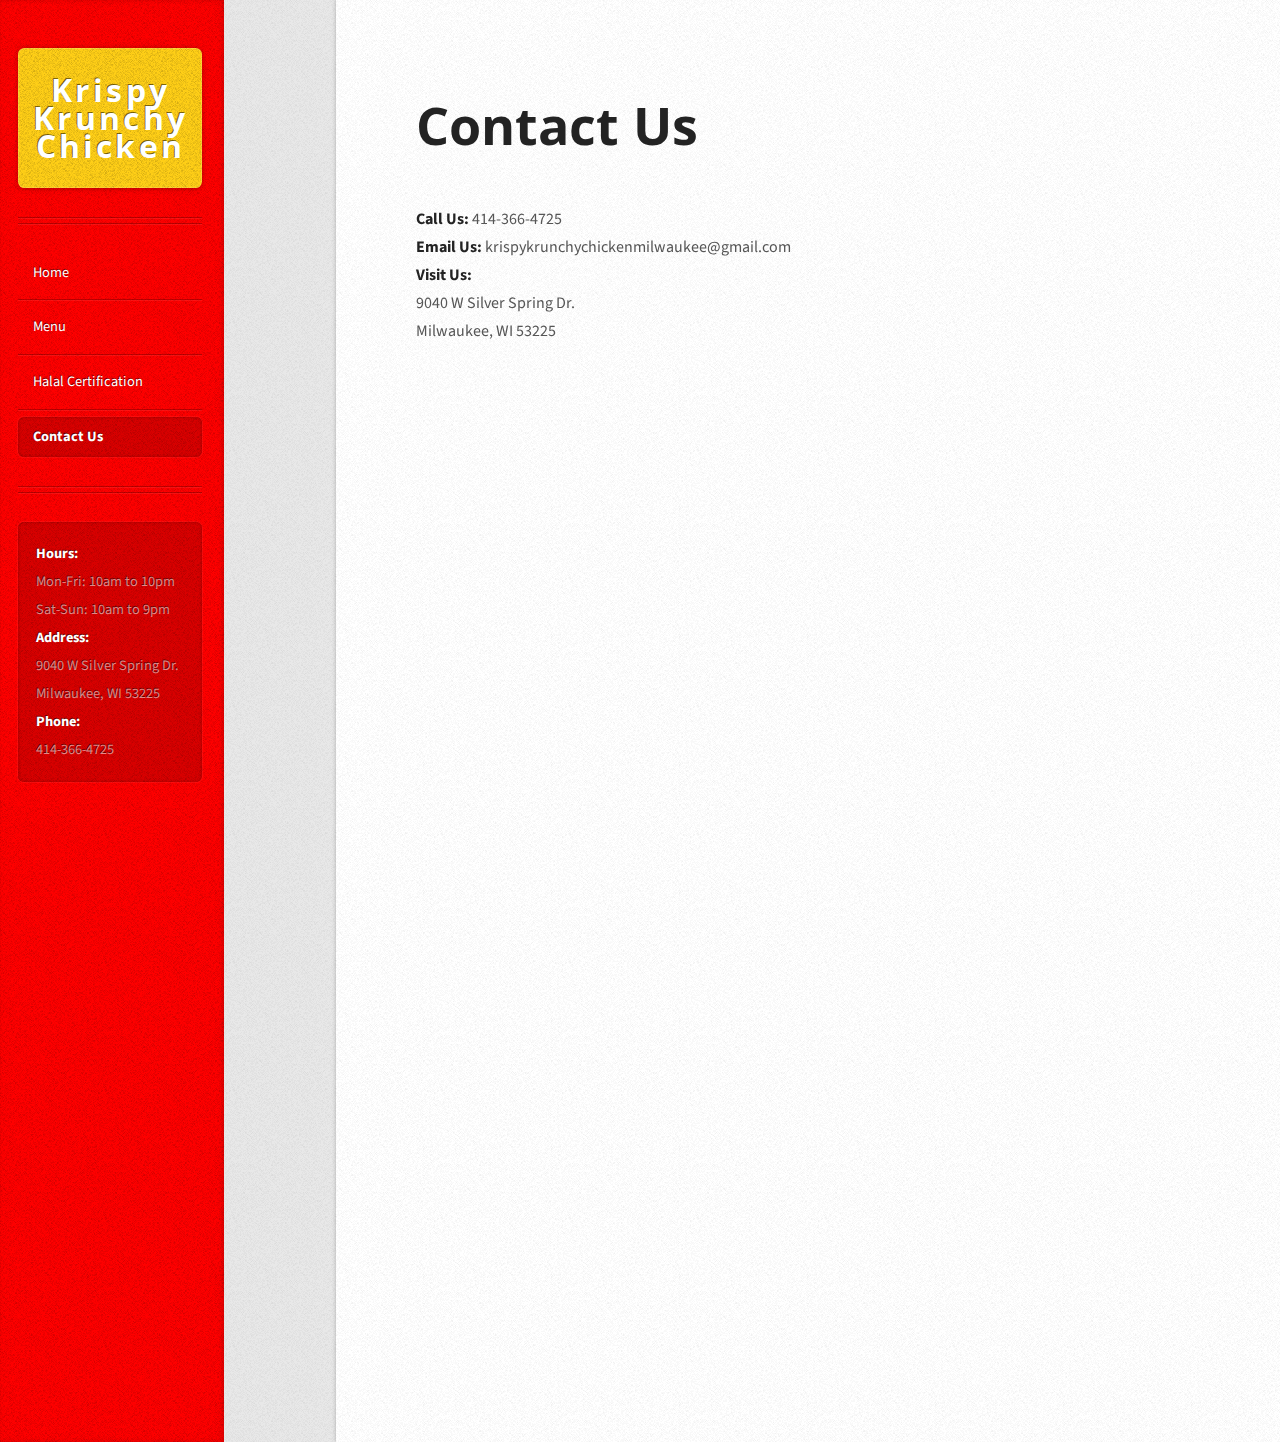
==== commit 619ba43c: "contact us form" ====
--- a/contact_us.html
+++ b/contact_us.html
@@ -62,7 +62,7 @@
 										<strong>Call Us:</strong> 414-366-4725 <br>
 										<strong>Email Us:</strong> krispykrunchychickenmilwaukee@gmail.com <br>
 										<strong>Visit Us:</strong> <br>9040 W Silver Spring Dr.<br> Milwaukee, WI 53225 <br> <br>
-<iframe src="https://www.google.com/maps/embed?pb=!1m14!1m8!1m3!1d2912.2684274144767!2d-88.025397!3d43.119887!3m2!1i1024!2i768!4f13.1!3m3!1m2!1s0x880502d8be75e6cb%3A0x3f9bd88a233ea9f7!2s9040+W+Silver+Spring+Dr%2C+Milwaukee%2C+WI+53225!5e0!3m2!1sen!2sus!4v1418791089419" width="400" height="300" frameborder="0" style="border:0"></iframe>
+										<iframe src="https://docs.google.com/forms/d/182IbpMo9ZAD4WKnpdn2ypX2cCesPgHT8B1ajs1c7o5Y/viewform?embedded=true" width="760" height="900" frameborder="0" marginheight="0" marginwidth="0">Loading...</iframe>
 
 								</article>
 						</div>
